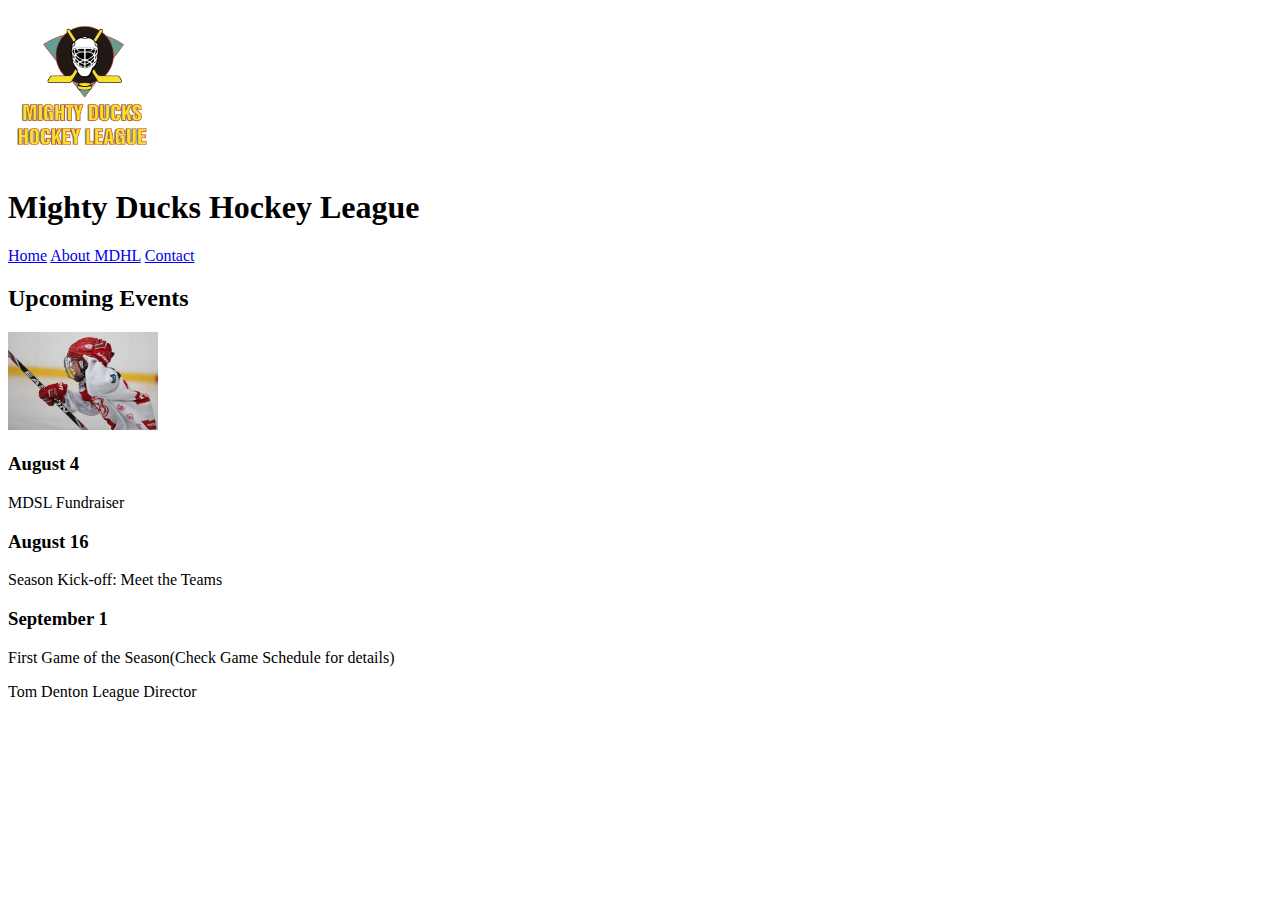
==== index.html @ e93ee552 "Web Version 0.1" ====
<!DOCTYPE html>
<html lang="en">
  <head>
    <meta charset="UTF-8" />
    <meta http-equiv="X-UA-Compatible" content="IE=edge" />
    <meta name="viewport" content="width=device-width, initial-scale=1.0" />
    <title>Mighty Ducks NHL</title>
  </head>
  <body>
    <!-- Header -->
    <header>
      <img src="./imagenes/Logo.png" width="150" alt="Logo Mighty Ducks" />
      <h1>Mighty Ducks Hockey League</h1>
    </header>

    <!-- NAVBAR -->
    <nav>
      <a href="#">Home</a>
      <a href="./about.html">About MDHL</a>
      <a href="./contact.html">Contact</a>
    </nav>

    <!-- MAIN -->
    <main>
      <!-- SECTION -->
      <section>
        <h2>Upcoming Events</h2>
        <img src="./imagenes/hockey_1.jpg" width="150" alt="" />
        <!-- Articulo 1 -->
        <article>
          <h3>August 4</h3>
          <p>MDSL Fundraiser</p>
        </article>
        <!-- Articulo 2 -->
        <article>
          <h3>August 16</h3>
          <p>Season Kick-off: Meet the Teams</p>
        </article>
        <!-- Articulo 3 -->
        <article>
          <h3>September 1</h3>
          <p>First Game of the Season(Check Game Schedule for details)</p>
        </article>
      </section>
    </main>
    <!-- Footer -->
    <footer>
      <p>Tom Denton League Director</p>
    </footer>
  </body>
</html>
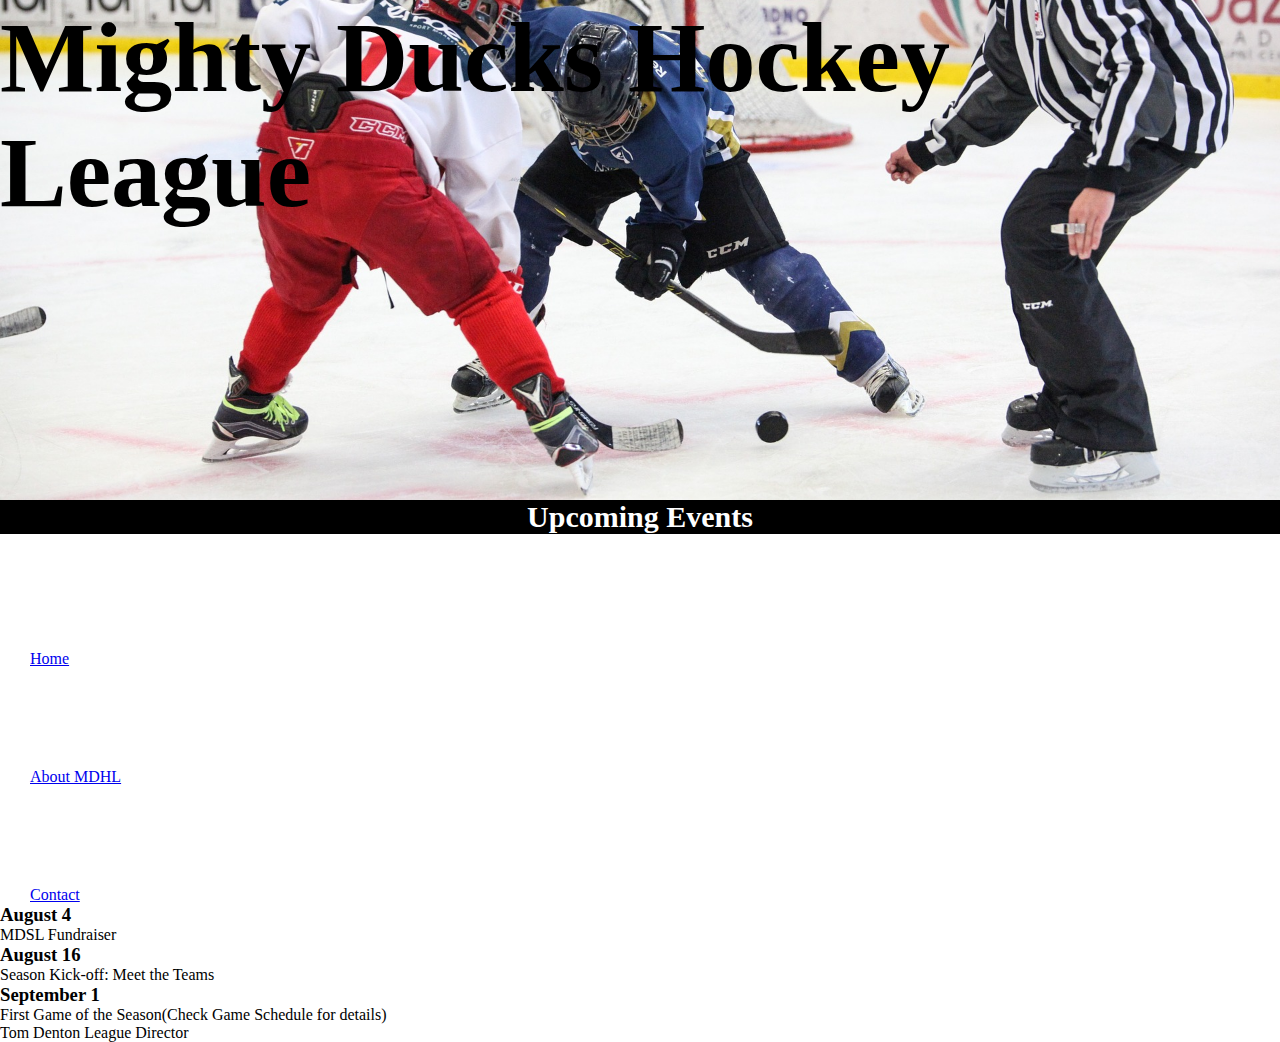
==== commit bff3b3dd: "Web Version 1.1" ====
--- a/index.html
+++ b/index.html
@@ -4,28 +4,51 @@
     <meta charset="UTF-8" />
     <meta http-equiv="X-UA-Compatible" content="IE=edge" />
     <meta name="viewport" content="width=device-width, initial-scale=1.0" />
+    <link rel="shortcut icon" href="./imagenes/Ducks1.ico" />
+    <link rel="stylesheet" href="./css/styles.css" />
     <title>Mighty Ducks NHL</title>
   </head>
   <body>
     <!-- Header -->
     <header>
-      <img src="./imagenes/Logo.png" width="150" alt="Logo Mighty Ducks" />
-      <h1>Mighty Ducks Hockey League</h1>
+      <div>
+        <h1 class="name">Mighty Ducks Hockey League</h1>
+
+        <div>
+          <img
+            class="logo"
+            src="./imagenes/Logo.png"
+            width="150"
+            alt="Logo Mighty Ducks"
+          />
+        </div>
+      </div>
     </header>
 
     <!-- NAVBAR -->
     <nav>
-      <a href="#">Home</a>
-      <a href="./about.html">About MDHL</a>
-      <a href="./contact.html">Contact</a>
+      <div class="eventsTamanio">
+        <h2 class="events">Upcoming Events</h2>
+      </div>
+      <div class="navbar">
+        <a href="#">Home</a>
+        <a href="./about.html">About MDHL</a>
+        <a href="./contact.html">Contact</a>
+      </div>
     </nav>
 
     <!-- MAIN -->
     <main>
       <!-- SECTION -->
       <section>
-        <h2>Upcoming Events</h2>
-        <img src="./imagenes/hockey_1.jpg" width="150" alt="" />
+        <!-- <div>
+          <h2 class="events">Upcoming Events</h2>
+          <img
+            class="eventImg"
+            src="./imagenes/hockey_1.jpg"
+            alt="Hockey's Players"
+          />
+        </div> -->
         <!-- Articulo 1 -->
         <article>
           <h3>August 4</h3>
--- a/css/styles.css
+++ b/css/styles.css
@@ -0,0 +1,86 @@
+*{
+    padding: 0;
+    margin: 0;
+    box-sizing: content-box;
+
+}
+
+header{
+    background-image: url(../imagenes/design1_image1.jpg);
+    background-size:cover;
+    background-repeat: no-repeat;
+    background-position: center;
+    background-position-y: -250px;
+    height: 500px;
+    
+    
+    
+}
+
+.name{
+    font-size: 100px;
+    font-family: "Comic Sans MS";
+}
+
+.logo{
+    
+    margin-left: 1500px;
+    margin-top: 330px;
+    background-color: #ffffff;
+
+}
+
+/* Barra de navegacion */
+
+.navbar{
+    width: 300px;
+    display: inline-block;
+    font-family: "Comic Sans MS";
+    
+}
+
+nav{
+    display: inline;
+}
+
+a{
+    display: block;
+    margin-left: 30px;
+    margin-top: 100px;
+}
+
+/* Cuerpo de pagina */
+
+main{
+    width: 1600px;
+    display: inline;
+    font-family: "Comic Sans MS";
+}
+
+article{
+    display: inline;
+}
+
+/* eventos */
+
+.eventsTamanio{
+    height: 50px;
+}
+
+.events{
+    text-align: center;
+    background-color: black;
+    color: #ffffff;
+    font-size: 30px;
+    font-family: "Comic Sans MS";
+    
+}
+
+/* imagen page 1 */
+.eventImg{
+    width: 200px;
+    display: none;
+    
+}
+
+
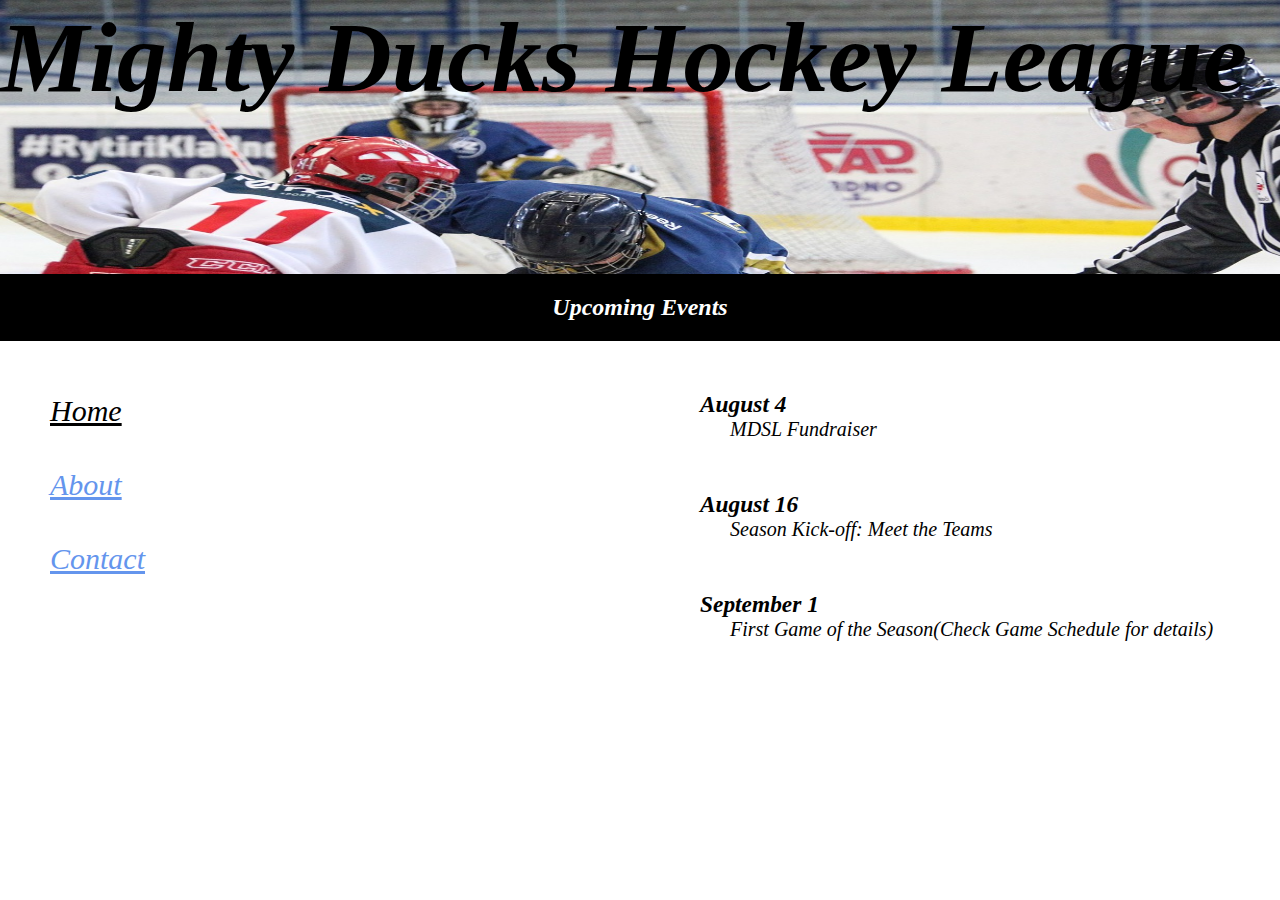
==== commit 02064615: "Web 1.1" ====
--- a/index.html
+++ b/index.html
@@ -5,20 +5,28 @@
     <meta http-equiv="X-UA-Compatible" content="IE=edge" />
     <meta name="viewport" content="width=device-width, initial-scale=1.0" />
     <link rel="shortcut icon" href="./imagenes/Ducks1.ico" />
-    <link rel="stylesheet" href="./css/styles.css" />
+     <!-- Estilo Web 1  -->
+     <link rel="stylesheet" href="./css/styles.css">
+     <!-- Estilo web 2 -->
+    <!-- <link rel="stylesheet" href="./css/style2.css"> -->
+
+    <!-- Estilo web 3 -->
+    <link rel="stylesheet" href="./css/style3.css">
     <title>Mighty Ducks NHL</title>
   </head>
   <body>
     <!-- Header -->
     <header>
-      <div>
+      <div class="cabecera">
+        <div>
         <h1 class="name">Mighty Ducks Hockey League</h1>
+      </div>
 
         <div>
           <img
             class="logo"
             src="./imagenes/Logo.png"
-            width="150"
+            
             alt="Logo Mighty Ducks"
           />
         </div>
@@ -27,12 +35,9 @@
 
     <!-- NAVBAR -->
     <nav>
-      <div class="eventsTamanio">
-        <h2 class="events">Upcoming Events</h2>
-      </div>
       <div class="navbar">
-        <a href="#">Home</a>
-        <a href="./about.html">About MDHL</a>
+        <a class="separacion" id="active" href="#">Home</a>
+        <a href="./about.html">About</a>
         <a href="./contact.html">Contact</a>
       </div>
     </nav>
@@ -41,6 +46,10 @@
     <main>
       <!-- SECTION -->
       <section>
+
+        <div class="eventsTamanio">
+          <h2 class="events">Upcoming Events</h2>
+        </div>
         <!-- <div>
           <h2 class="events">Upcoming Events</h2>
           <img
--- a/css/styles.css
+++ b/css/styles.css
@@ -1,86 +1,121 @@
-*{
-    padding: 0;
-    margin: 0;
-    box-sizing: content-box;
-
+* {
+  padding: 0;
+  margin: 0;
+  box-sizing: content-box;
+  font-family: "Comic Sans MS";
+  font-style: italic;
+  position: relative;
 }
 
-header{
-    background-image: url(../imagenes/design1_image1.jpg);
-    background-size:cover;
-    background-repeat: no-repeat;
-    background-position: center;
-    background-position-y: -250px;
-    height: 500px;
-    
-    
-    
+/* Cabecera */
+
+.cabecera {
+  background-image: url(../imagenes/design1_image1.jpg);
+  display: block;
+  background-repeat: no-repeat;
+  background-position: center;
+  background-position-y: 00px;
+  background-size: 2000px 600px;
+  max-height: 400px;
+  max-width: 2000px;
 }
 
-.name{
-    font-size: 100px;
-    font-family: "Comic Sans MS";
+/* Titulo */
+.name {
+  font-size: 100px;
 }
 
-.logo{
-    
-    margin-left: 1500px;
-    margin-top: 330px;
-    background-color: #ffffff;
-
+/* Logo */
+.logo {
+  width: 150px;
+  top: 130px;
+  left: 1500px;
+  z-index: 1;
 }
 
-/* Barra de navegacion */
+/* Seccion/Evento Activo */
 
-.navbar{
-    width: 300px;
-    display: inline-block;
-    font-family: "Comic Sans MS";
-    
+.events {
+  display: i;
+  background-color: #000000;
+  padding: 20px;
+  color: #ffffff;
+  text-align: center;
 }
 
-nav{
-    display: inline;
+/* navbar */
+
+.navbar {
+  position: absolute;
+  display: block;
+  width: 300px;
+  margin-top: 50px;
+  left: 30px;
+  top: 50px;
+  font-size: 20px;
 }
 
-a{
-    display: block;
-    margin-left: 30px;
-    margin-top: 100px;
+nav > div > a {
+  font-size: 30px;
+  display: block;
+  padding: 20px;
+  z-index: 1;
+  color: cornflowerblue;
 }
 
-/* Cuerpo de pagina */
-
-main{
-    width: 1600px;
-    display: inline;
-    font-family: "Comic Sans MS";
+#active {
+  color: #000000;
 }
 
-article{
-    display: inline;
+/* Main */
+
+main > section > article {
+  left: 700px;
+  margin-top: 50px;
+  font-size: 20px;
 }
 
-/* eventos */
-
-.eventsTamanio{
-    height: 50px;
+main > section > article > p {
+  text-indent: 30px;
 }
 
-.events{
-    text-align: center;
-    background-color: black;
-    color: #ffffff;
-    font-size: 30px;
-    font-family: "Comic Sans MS";
-    
+main {
+  display: inline;
+  width: 700px;
 }
 
-/* imagen page 1 */
-.eventImg{
-    width: 200px;
-    display: none;
-    
+/* Main Page 2 */
+.about{
+    width: 1500px;
+  left: 300px;
+  margin-top: 50px;
+  font-size: 20px;
+}
+
+.sangria{
+    text-indent: 30px;
 }
 
 
+/* Main Page 3 */
+
+.datos{
+    width: 1500px;
+    left: 300px;
+    margin-top: 50px;
+    font-size: 20px;
+}
+
+#email{
+    text-decoration: none;
+    color: cornflowerblue;
+}
+
+
+
+/* footer */
+footer {
+  display: inline-block;
+  top: 50px;
+  left: 1600px;
+}
--- a/css/style2.css
+++ b/css/style2.css
@@ -0,0 +1,111 @@
+* {
+  padding: 0;
+  margin: 0;
+  box-sizing: content-box;
+  font-family: "Comic Sans MS";
+  font-style: italic;
+  position: relative;
+}
+
+.name {
+  font-size: 100px;
+}
+
+nav {
+  display: block;
+  background-image: url(../imagenes/design2_image1.jpg);
+  background-size: cover;
+  background-repeat: no-repeat;
+  background-position: center;
+  background-position-y: -150px;
+  height: 400px;
+}
+
+.logo {
+  width: 150px;
+  position: absolute;
+  top: 500px;
+  left: 50px;
+}
+
+.navbar {
+  display: inline-block;
+  position: absolute;
+  left: 1500px;
+  top: -10px;
+  font-size: 20px;
+}
+
+a {
+  background-color: #4472c4;
+  color: #ffffff;
+  text-decoration: none;
+  margin-left: 2px;
+
+  padding: 5px 20px;
+  border-style: solid;
+  border-color: #000000;
+  border-width: 3px;
+  box-shadow: 3px 5px 0px 1px rgba(0, 0, 0, 0.4);
+}
+
+.separacion {
+  margin-right: 7px;
+}
+
+#active {
+  background-color: #70ad47;
+}
+
+.events {
+  display: block;
+  background-color: #000000;
+  padding: 20px;
+  color: #ffffff;
+  text-align: center;
+}
+
+/* texto */
+
+article {
+  width: 1500px;
+  font-size: 30px;
+  top: 40px;
+  left: 300px;
+}
+
+article > p {
+  text-indent: 50px;
+  text-align: left;
+  font-size: 20px;
+  white-space: normal;
+}
+
+main > div > p {
+  width: 1500px;
+  font-size: 30px;
+  top: 40px;
+  left: 300px;
+  text-align: left;
+  font-size: 20px;
+  padding-bottom: 20px;
+}
+
+/* email */
+#email{
+    color: #0004ff;
+    background-color:rgba(0, 0, 0, 0);
+    border-color: #ffffff;
+    box-shadow: none;
+    padding: 0;
+
+
+}
+
+/* pie de pagina */
+
+footer {
+  display: inline-block;
+  top: 50px;
+  left: 1600px;
+}
--- a/css/style3.css
+++ b/css/style3.css
@@ -0,0 +1,9 @@
+*{
+    padding: 0;
+    margin: 0;
+    box-sizing: content-box;
+    font-family: "Comic Sans MS";
+    font-style: italic;
+
+
+}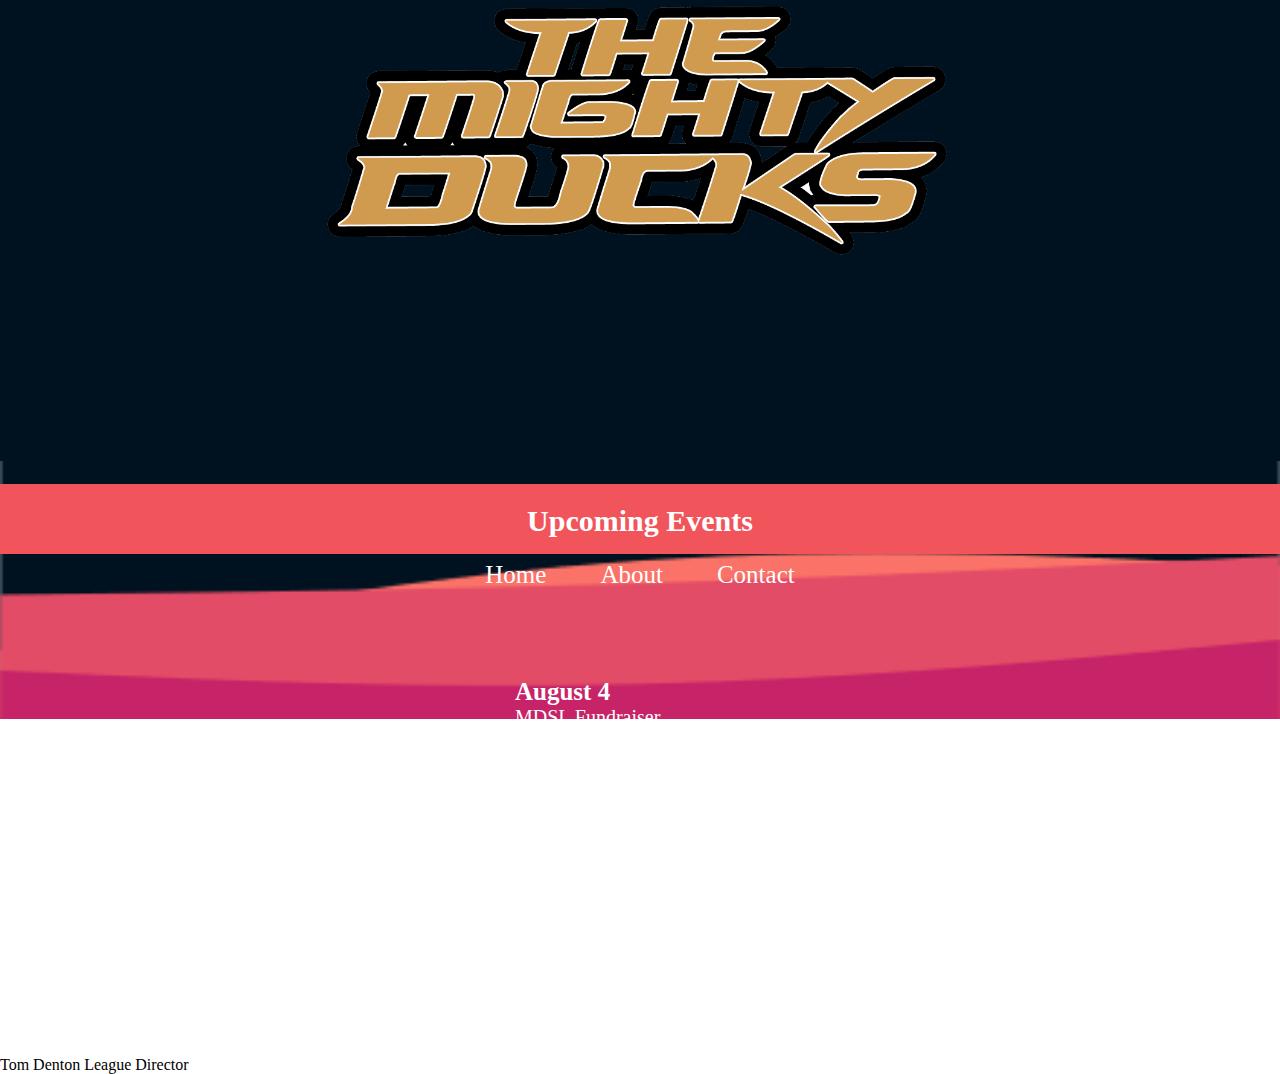
==== commit 3f1cf65d: "version 1.2" ====
--- a/index.html
+++ b/index.html
@@ -4,31 +4,33 @@
     <meta charset="UTF-8" />
     <meta http-equiv="X-UA-Compatible" content="IE=edge" />
     <meta name="viewport" content="width=device-width, initial-scale=1.0" />
+    <link rel="preconnect" href="https://fonts.googleapis.com" />
+    <link rel="preconnect" href="https://fonts.gstatic.com" crossorigin />
+    <link
+      href="https://fonts.googleapis.com/css2?family=Indie+Flower&family=Righteous&display=swap"
+      rel="stylesheet"
+    />
+    
     <link rel="shortcut icon" href="./imagenes/Ducks1.ico" />
-     <!-- Estilo Web 1  -->
-     <link rel="stylesheet" href="./css/styles.css">
-     <!-- Estilo web 2 -->
+    <!-- Estilo Web 1  -->
+    <!-- <link rel="stylesheet" href="./css/styles.css"> -->
+    <!-- Estilo web 2 -->
     <!-- <link rel="stylesheet" href="./css/style2.css"> -->
 
     <!-- Estilo web 3 -->
-    <link rel="stylesheet" href="./css/style3.css">
+    <link rel="stylesheet" href="./css/style3.css" />
     <title>Mighty Ducks NHL</title>
   </head>
   <body>
     <!-- Header -->
-    <header>
+    <header id="color">
       <div class="cabecera">
         <div>
-        <h1 class="name">Mighty Ducks Hockey League</h1>
-      </div>
+          <h1 class="name">Mighty Ducks Hockey League</h1>
+        </div>
 
         <div>
-          <img
-            class="logo"
-            src="./imagenes/Logo.png"
-            
-            alt="Logo Mighty Ducks"
-          />
+          <img class="logo" src="./imagenes/Logo.png" alt="Logo Mighty Ducks" />
         </div>
       </div>
     </header>
@@ -46,18 +48,17 @@
     <main>
       <!-- SECTION -->
       <section>
-
         <div class="eventsTamanio">
           <h2 class="events">Upcoming Events</h2>
         </div>
-        <!-- <div>
-          <h2 class="events">Upcoming Events</h2>
+        <div>
+          
           <img
             class="eventImg"
             src="./imagenes/hockey_1.jpg"
             alt="Hockey's Players"
           />
-        </div> -->
+        </div>
         <!-- Articulo 1 -->
         <article>
           <h3>August 4</h3>
--- a/css/styles.css
+++ b/css/styles.css
@@ -14,10 +14,10 @@
   display: block;
   background-repeat: no-repeat;
   background-position: center;
-  background-position-y: 00px;
-  background-size: 2000px 600px;
-  max-height: 400px;
-  max-width: 2000px;
+  background-size: 2000px  700px;
+  max-height: 100%;
+  max-width: 100%;
+  
 }
 
 /* Titulo */
@@ -119,3 +119,7 @@
   top: 50px;
   left: 1600px;
 }
+
+.eventImg{
+  display: none;
+}--- a/css/style2.css
+++ b/css/style2.css
@@ -65,6 +65,10 @@
   text-align: center;
 }
 
+.eventImg{
+  display: none;
+}
+
 /* texto */
 
 article {
--- a/css/style3.css
+++ b/css/style3.css
@@ -1,9 +1,120 @@
-*{
-    padding: 0;
-    margin: 0;
-    box-sizing: content-box;
-    font-family: "Comic Sans MS";
-    font-style: italic;
+* {
+  padding: 0;
+  margin: 0;
+  box-sizing: content-box;
+  position: relative;
+}
+
+body {
+  background-image: url(../imagenes/bg.png);
+  background-repeat: no-repeat;
+  width: 100%;
+  background-size: 100%;
+}
+
+.name {
+  font-size: 100px;
+  padding-top: 20px;
+  z-index: -1;
+  top: 50px;
+}
+
+#color {
+  background-color: #001220;
+  width: 100%;
+}
+
+header {
+  background-image: url(../imagenes/ducksbanner.png);
+  background-repeat: no-repeat;
+  background-position-x: center;
+  background-size: 50%;
+  width: 100%;
+}
+
+.logo {
+  width: 200px;
+  left: 1400px;
+  top: 75px;
+  transform: scale(0.8);
+  z-index: 1;
+}
+
+/* navvvvvvvv */
+
+.navbar {
+  top: 100px;
+  text-align: center;
+}
+
+.navbar > a {
+  color: #ffffff;
+  font-size: 25px;
+  align-items: center;
+  padding-left: 50px;
+  right: 25px;
+  text-decoration: none;
+  z-index: 1;
+}
+
+/* event*/
+
+.events {
+  color: #ffffff;
+  font-size: 30px;
+  text-align: center;
+  top: 20px;
+  border-bottom-left-radius: 5%;
+  border-bottom-right-radius: 5%;
+  align-content: center;
+}
+
+.eventImg {
+  width: 200px;
+  height: 250px;
+  top: 50px;
+  left: 1600px;
+  border-radius: 50%;
+}
+
+.eventsTamanio {
+  background-color: #f2545b;
+  width: 100%;
+
+  height: 70px;
+  bottom: 5px;
+}
+
+article {
+  color: #ffffff;
+  left: 500px;
+  z-index: 1;
+  bottom: 150px;
+  font-size: 20px;
+  padding: 15px;
+}
+
+article > h3 {
+  font-size: 25px;
+}
 
 
+/* about */
+
+main > div {
+    width: 100%;
+    text-align: left;
+}
+
+.about{
+    width: 700px;
+    text-align: left;
+    right: 500px
+}
+
+.datos{
+    font-size: 25px;
+    color: #ffffff;
+    left: 600px;
+    bottom: 100px;
 }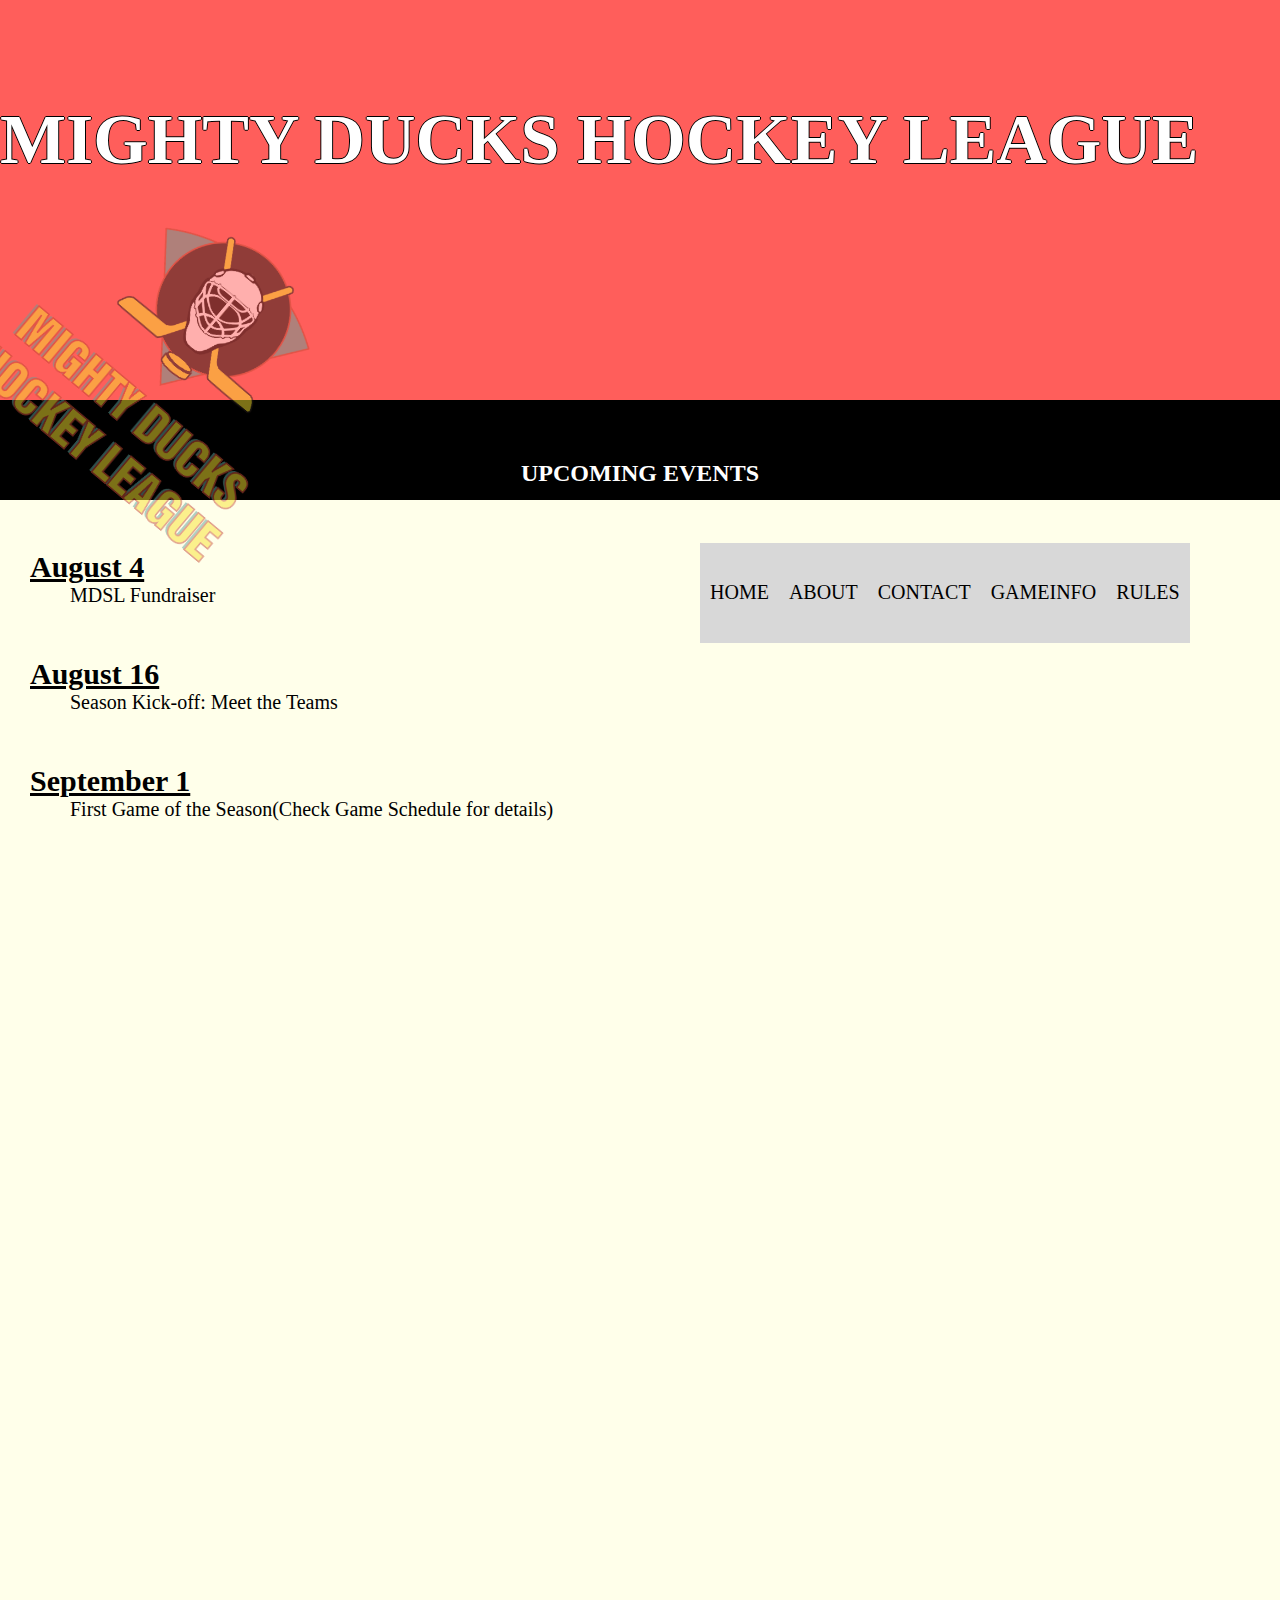
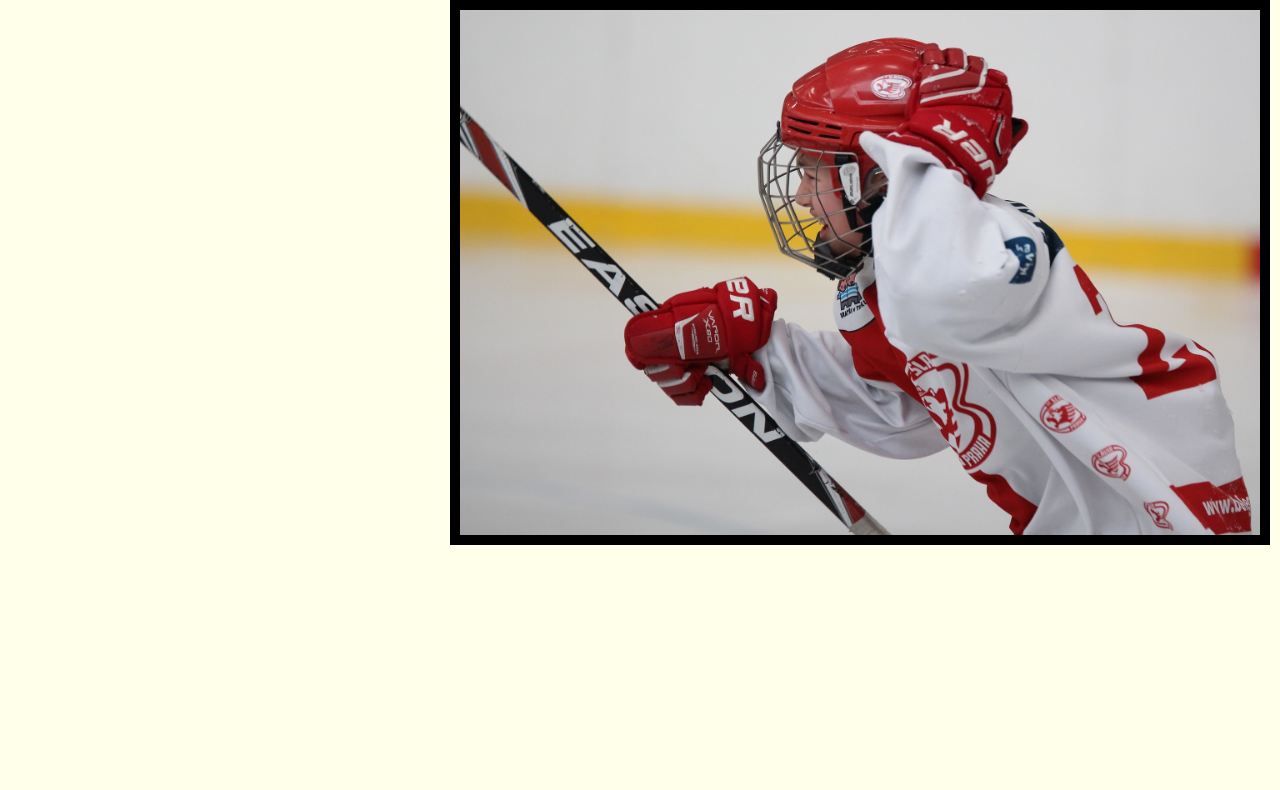
==== commit 9490f802: "tablas y reglas" ====
--- a/index.html
+++ b/index.html
@@ -4,81 +4,79 @@
     <meta charset="UTF-8" />
     <meta http-equiv="X-UA-Compatible" content="IE=edge" />
     <meta name="viewport" content="width=device-width, initial-scale=1.0" />
-    <link rel="preconnect" href="https://fonts.googleapis.com" />
-    <link rel="preconnect" href="https://fonts.gstatic.com" crossorigin />
-    <link
-      href="https://fonts.googleapis.com/css2?family=Indie+Flower&family=Righteous&display=swap"
-      rel="stylesheet"
-    />
-    
-    <link rel="shortcut icon" href="./imagenes/Ducks1.ico" />
-    <!-- Estilo Web 1  -->
-    <!-- <link rel="stylesheet" href="./css/styles.css"> -->
-    <!-- Estilo web 2 -->
-    <!-- <link rel="stylesheet" href="./css/style2.css"> -->
-
-    <!-- Estilo web 3 -->
-    <link rel="stylesheet" href="./css/style3.css" />
-    <title>Mighty Ducks NHL</title>
+    <title>Document</title>
+    <link rel="stylesheet" href="./css/style.css">
   </head>
   <body>
-    <!-- Header -->
-    <header id="color">
-      <div class="cabecera">
-        <div>
-          <h1 class="name">Mighty Ducks Hockey League</h1>
+    <!-- DIV FULL -->
+    <div class="container">
+      <!-- HEADER -->
+
+      <header>
+        <!-- Nombre -->
+           <div class="nombre">
+        
+            <h1 class="nombre">Mighty Ducks Hockey League</h1>
+          </div>
+        <!-- Logo -->
+            <div>
+            <img  class="logo" src="./imagenes/Logo.png" alt="Logo del club">
+          </div>
+      
+      <!-- NAVBAR -->
+      <nav class="navbar">
+        
+          <a class="paginas" href="#">Home</a>
+        
+        
+            <a class="paginas" href="./about.html">About</a>
+        
+        
+            <a class="paginas" href="./contact.html">Contact</a>
+        
+        
+            <a class="paginas" href="./game_info.html">GameInfo</a>
+        
+        
+            <a class="paginas" href="./rules.html">Rules</a>
+        
+      </nav>
+    </header>
+      <!-- MAIN -->
+      <div class="main">
+        <!-- EVENTO PROXIMO -->
+        
+            <!-- Nombre evento -->
+        <div class="evento">
+            <h2>Upcoming Events</h2>
+          </div>
+        <!-- IMAGEN WEB 1 -->
+        <div class="container_imagen">
+            <img class="imagen" src="./imagenes/hockey_1.jpg" alt="Hockey Player">
         </div>
-
-        <div>
-          <img class="logo" src="./imagenes/Logo.png" alt="Logo Mighty Ducks" />
-        </div>
-      </div>
-    </header>
-
-    <!-- NAVBAR -->
-    <nav>
-      <div class="navbar">
-        <a class="separacion" id="active" href="#">Home</a>
-        <a href="./about.html">About</a>
-        <a href="./contact.html">Contact</a>
-      </div>
-    </nav>
-
-    <!-- MAIN -->
-    <main>
-      <!-- SECTION -->
-      <section>
-        <div class="eventsTamanio">
-          <h2 class="events">Upcoming Events</h2>
-        </div>
-        <div>
-          
-          <img
-            class="eventImg"
-            src="./imagenes/hockey_1.jpg"
-            alt="Hockey's Players"
-          />
-        </div>
-        <!-- Articulo 1 -->
-        <article>
-          <h3>August 4</h3>
-          <p>MDSL Fundraiser</p>
+        
+        <!-- Articulos -->
+        <div class="cuerpo">
+            <!-- Articulo 1 -->
+        <article class="texto">
+            <h3 class="fecha">August 4</h3>
+            <p class="parrafo">MDSL Fundraiser</p>
         </article>
         <!-- Articulo 2 -->
-        <article>
-          <h3>August 16</h3>
-          <p>Season Kick-off: Meet the Teams</p>
+        <article class="texto">
+            <h3 class="fecha">August 16</h3>
+            <p class="parrafo">Season Kick-off: Meet the Teams</p>
         </article>
-        <!-- Articulo 3 -->
-        <article>
-          <h3>September 1</h3>
-          <p>First Game of the Season(Check Game Schedule for details)</p>
+        <!-- Article 3 -->
+        <article class="texto">
+            <h3 class="fecha">September 1</h3>
+            <p class="parrafo">First Game of the Season(Check Game Schedule for details)</p>
         </article>
-      </section>
-    </main>
-    <!-- Footer -->
-    <footer>
-      <p>Tom Denton League Director</p>
-    </footer>
+    </div>
+
+
+
+     </div>
+    </div>
   </body>
 </html>
--- a/css/style.css
+++ b/css/style.css
@@ -0,0 +1,278 @@
+*{
+    padding: 0;
+    margin: 0;
+    box-sizing: content-box;
+    
+
+}
+
+
+
+
+header{
+    background-color: #FF5E5B;
+    height: 400px;
+    max-width: 100%;
+    display: flex;
+    
+    flex-direction: row;
+    flex-wrap: wrap;
+    
+    
+}
+
+header .nombre{
+    font-size: 70px;
+    font-family: Arial Black;
+    font-weight: bold; 
+    text-shadow: -1px 0 #000, 0 1px #000, 1px 0 #000, 0 -1px #000;
+    margin-top: 50px;
+    text-transform: uppercase;
+    color: #fff;
+    
+    
+}
+
+/* NAVBAR */
+
+.navbar{
+    background-color: #D8D8D8;
+    display: flex;
+    flex-direction: row;
+    flex-wrap: wrap;
+    height: 100px;
+    margin-left: 700px;
+    align-content: center;
+    
+    
+    max-width: 500px;
+    z-index: 1;
+    
+}
+
+nav .paginas{
+    font-size: 20px;
+    
+    
+    
+}
+
+nav > a{
+    margin: 0px 10px;
+    
+    text-decoration: none;
+    color: #000;
+    text-transform: uppercase;
+    
+    
+}
+
+ nav > a:hover{
+    color: #fff;
+ }
+
+/* LOGO */
+header .logo{
+    display: flex;
+    flex-direction: row;
+    flex-wrap: wrap;
+    width: 350px;
+    opacity: 0.5;
+    transform: rotate(40deg);
+
+    
+    
+}
+
+
+
+/* MAIN */
+
+.main{
+    display: flex;
+    flex-direction: row;
+    flex-wrap: wrap;
+    max-width: 100%;
+    height: 100%;
+    background-color: #FFFFEA;
+}
+
+.evento{
+    background-color: black;
+    
+    width: 100%;
+    height: 100px;
+}
+
+.evento> h2{
+    color: #fff;
+    text-transform: uppercase;
+    margin-top: 60px;
+    text-align: center;
+}
+
+/* Imagen */
+
+.container_imagen{
+    height: 90vh;
+    width: 800px;
+    display: flex;
+    flex-direction: column;
+    background-color: #FFFFEA;
+    
+    order: 2;
+    
+    
+    
+}
+
+.imagen{
+    width: 800px;
+    margin-top: 20px;
+    background-color: #FFFFEA;
+    margin-left: 450px;
+    border-style: solid;
+    border-width: 10px;
+
+    
+}
+
+/* Texto */
+.texto{
+    order: 1;
+    width: 600px;
+    margin-top: 50px;
+    margin-left: 30px;
+    
+}
+
+.cuerpo{
+    display: flex;
+    flex-direction: column;
+    width: 600px;
+    height: 1080px;
+    background-color: #FFFFEA;
+    
+}
+
+.fecha{
+    font-size: 30px;
+    text-decoration: underline;
+}
+
+.parrafo{
+    font-size: 20px;
+    text-indent: 40px;
+}
+
+/* email  */
+
+.email{
+    text-decoration: none;
+    font-size: 25px;
+}
+
+/* Rules  */
+
+#centro{
+    width: 100%;
+    display: flex;
+    flex-direction: column;
+    align-items: center;
+    background-color:#FFFFEA ;
+}
+
+.reglas{
+    display: flex;
+    flex-direction: column;
+    flex-wrap: nowrap;
+    align-content: center;
+    text-align: justify;
+    width: 700px;
+    background-color:#FFFFEA ;
+    
+}
+
+#centrar{
+    display: flex;
+    justify-content: center;
+    text-decoration: none;
+    
+}
+
+#separacion{
+    display: flex;
+    align-items: flex-end;
+    text-decoration: none;
+    margin-top: 50px;
+}
+
+#separacion2{
+    margin-top: 20px;
+    text-decoration: none;
+    display: flex;
+    flex-wrap: wrap;
+
+}
+
+/* listas */
+li{
+    margin-top: 20px;
+    font-size: 20px;
+}
+
+strong{
+    font-size: 20px;
+}
+
+.letras{
+    list-style:lower-alpha;
+     margin-top: 0px;
+}
+
+.discoblanco{
+   
+    margin-left: 60px;
+    list-style:circle;
+    
+}
+
+.sinestilo{
+    list-style: none;
+}
+
+/* Tabla */
+
+table{
+    border-style: solid;
+    border-width: 10px;
+    
+}
+
+td{
+    border-style: solid;
+}
+
+.tablainfo{
+    width: 100%;
+}
+
+
+.gameinfo{
+    display: flex;
+    flex-direction: column;
+    justify-content: center;
+    
+    font-size: 30px;
+    width:100%;
+    text-align: center;
+}
+
+.descripcion{
+    
+    width: 100%;
+    font-size: 25px;
+    margin-top: 10px;
+    justify-content: flex-start;
+}
+
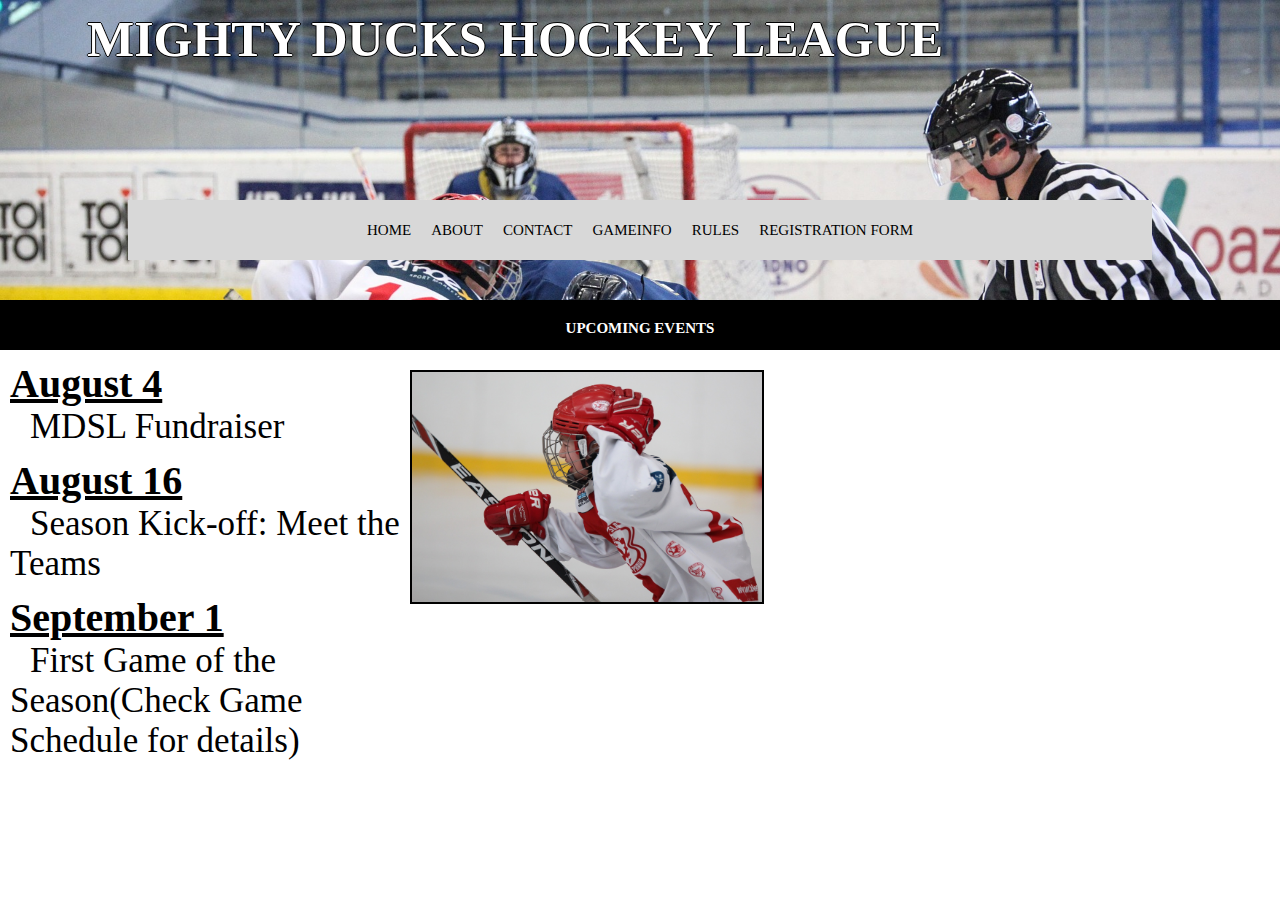
==== commit 21e6a9c4: "Web Media Query" ====
--- a/index.html
+++ b/index.html
@@ -4,12 +4,12 @@
     <meta charset="UTF-8" />
     <meta http-equiv="X-UA-Compatible" content="IE=edge" />
     <meta name="viewport" content="width=device-width, initial-scale=1.0" />
-    <title>Document</title>
+    <title>Mighty Ducks</title>
     <link rel="stylesheet" href="./css/style.css">
+    <link rel="shortcut icon" href="./imagenes/Ducks1.ico" type="image/x-icon">
   </head>
   <body>
-    <!-- DIV FULL -->
-    <div class="container">
+    
       <!-- HEADER -->
 
       <header>
@@ -39,6 +39,8 @@
         
         
             <a class="paginas" href="./rules.html">Rules</a>
+
+            <a href="./form.html" class="paginas">Registration Form</a>
         
       </nav>
     </header>
@@ -77,6 +79,6 @@
 
 
      </div>
-    </div>
+    
   </body>
 </html>
--- a/css/style.css
+++ b/css/style.css
@@ -10,11 +10,13 @@
 
 
 header{
-    background-color: #FF5E5B;
+    background-image: url(../imagenes/design1_image1.jpg);
+    background-size: 100%;
+    background-position-y:-200px ;
     height: 400px;
     max-width: 100%;
     display: flex;
-    
+    background-size: cover;
     flex-direction: row;
     flex-wrap: wrap;
     
@@ -40,12 +42,14 @@
     display: flex;
     flex-direction: row;
     flex-wrap: wrap;
-    height: 100px;
-    margin-left: 700px;
+    height: 50px;
+    width: 100%;
+    margin-top: 10px;
+    
     align-content: center;
-    
-    
-    max-width: 500px;
+    justify-content: space-around;
+    
+    
     z-index: 1;
     
 }
@@ -76,8 +80,9 @@
     display: flex;
     flex-direction: row;
     flex-wrap: wrap;
+    margin-left: 100px;
     width: 350px;
-    opacity: 0.5;
+    opacity: 1;
     transform: rotate(40deg);
 
     
@@ -93,8 +98,8 @@
     flex-direction: row;
     flex-wrap: wrap;
     max-width: 100%;
-    height: 100%;
-    background-color: #FFFFEA;
+    
+    
 }
 
 .evento{
@@ -107,18 +112,18 @@
 .evento> h2{
     color: #fff;
     text-transform: uppercase;
-    margin-top: 60px;
+    margin-top: 40px;
     text-align: center;
 }
 
 /* Imagen */
 
 .container_imagen{
-    height: 90vh;
+    
     width: 800px;
     display: flex;
     flex-direction: column;
-    background-color: #FFFFEA;
+    
     
     order: 2;
     
@@ -127,9 +132,9 @@
 }
 
 .imagen{
-    width: 800px;
+    width: 4    00px;
     margin-top: 20px;
-    background-color: #FFFFEA;
+    
     margin-left: 450px;
     border-style: solid;
     border-width: 10px;
@@ -150,8 +155,8 @@
     display: flex;
     flex-direction: column;
     width: 600px;
-    height: 1080px;
-    background-color: #FFFFEA;
+    
+    
     
 }
 
@@ -179,7 +184,7 @@
     display: flex;
     flex-direction: column;
     align-items: center;
-    background-color:#FFFFEA ;
+    
 }
 
 .reglas{
@@ -189,8 +194,18 @@
     align-content: center;
     text-align: justify;
     width: 700px;
-    background-color:#FFFFEA ;
-    
+   
+    
+}
+
+.parrafo2{
+    font-size: 20px;
+    text-indent: 40px;
+}
+
+.fecha2{
+    font-size: 30px;
+    text-decoration: underline;
 }
 
 #centrar{
@@ -245,7 +260,13 @@
 
 table{
     border-style: solid;
-    border-width: 10px;
+    border-width: 5px;
+    
+}
+
+#tablawidth{
+    
+    width: 800px;
     
 }
 
@@ -254,18 +275,57 @@
 }
 
 .tablainfo{
-    width: 100%;
-}
-
+    display: flex;
+    flex-wrap: wrap;
+    flex-direction: column;
+    justify-content: space-around;
+    padding-top: 20px;
+    margin-top: 20px;
+    
+}
+.info{
+    display: relative;
+    text-align: center;
+    font-size: 30px;
+    left: 400px;
+}
+
+.subinfo{
+    font-size: 20px;
+    text-align: center;
+}
+.tablainfo{
+    display: flex;
+    justify-content: center;
+}
+
+.gamesubtitle{
+    font-size: 25px;
+    justify-content: left;
+    align-items: left;
+    justify-self: left;
+    justify-self: start;
+    justify-items: left;
+    justify-items: start;
+}
+
+.gametitle{
+    font-size: 30px;
+    text-align: center;
+}
 
 .gameinfo{
     display: flex;
-    flex-direction: column;
+    
+    
     justify-content: center;
-    
     font-size: 30px;
-    width:100%;
+    
     text-align: center;
+}
+
+.interlineado{
+    margin-top: 20px;
 }
 
 .descripcion{
@@ -273,6 +333,1249 @@
     width: 100%;
     font-size: 25px;
     margin-top: 10px;
+    
     justify-content: flex-start;
 }
 
+.descripcion2{
+    display: flex;
+    justify-content: space-between;
+    margin-top: 20px;
+}
+
+/* Mapas */
+
+.mapas{
+    display: flex;
+    flex-wrap: wrap;
+    padding: 20px;
+    
+}
+
+iframe{
+    margin: 5px;
+    }
+
+
+/*Reglamento */
+
+.formulario{
+    display: flex;
+    flex-wrap: wrap;
+    flex-direction: column;
+    padding: 20px;
+    justify-content: space-around;
+    
+    padding-top: 20px;
+    margin-top: 20px;
+
+}
+
+
+
+
+
+.espacio{
+    margin-top: 20px;
+    
+}
+
+
+.registracion{
+   text-align: center;
+   font-size: 50px;
+
+}
+
+
+
+
+
+.rules{
+
+    font-size: 20px;
+    text-align: justify;
+}
+/* formulario */
+
+form{
+    
+    font-size: 20px;
+
+}
+
+legend{
+    margin: 20px;
+}
+
+.post{
+    margin: 10px;
+    
+
+    
+}
+
+
+
+/* Media Queries */
+
+@media only screen and (min-width: 320px) and (max-width: 767px){
+
+    .navbar{
+        background-color: #D8D8D8;
+        display: flex;
+        flex-direction: row;
+        flex-wrap: wrap;
+        height: 55px;
+        margin-top: 45px;
+        justify-content: start;
+        padding: 0px;
+        border-radius: 0px;
+        margin-left: 0;
+        align-content: center;
+        justify-content: center;
+        width: 100%;
+        
+        
+        z-index: 1;
+        
+    }
+
+
+
+    header{
+    display: flex;
+    justify-content: center;
+    
+    background-repeat: no-repeat;
+    background-position: top;
+    height: 200px;
+    width: 100%;
+    
+    
+    
+    }
+
+    header .nombre{
+    font-size: 20px;
+    font-family: Arial Black;
+    font-weight: bold; 
+    text-shadow: -1px 0 #000, 0 1px #000, 1px 0 #000, 0 -1px #000;
+    margin-top: 5px;
+    text-transform: uppercase;
+    color: #fff;
+    
+    }
+
+    header .logo{
+    position: relative;
+    top: 120px;
+    margin-left: 250px;
+    width: 50px;
+    opacity: 1;
+    transform: rotate(0deg);
+    z-index: 2;
+    }
+
+   
+    
+    nav .paginas{
+        font-size: 10px;
+        
+        
+        
+    }
+    
+    nav > a{
+        margin: 5px 10px;
+        
+        text-decoration: none;
+        color: #000;
+        text-transform: uppercase;
+        
+        
+    }
+
+    .main{
+        display: flex;
+        flex-direction: row;
+        flex-wrap: wrap;
+        
+        
+        
+    }
+    
+    .evento{
+        background-color: black;
+        
+        width: 100%;
+        height: 50px;
+    }
+    
+    .evento> h2{
+        color: #fff;
+        text-transform: uppercase;
+        margin-top: 20px;
+        text-align: center;
+        font-size: 15px;
+    }
+    
+    /* Imagen */
+    
+    .container_imagen{
+        
+        width: 100px;
+        display: flex;
+        flex-direction: column;
+        
+        
+        order: 2;
+        
+        
+        
+    }
+    
+    .imagen{
+        width: 130px;
+        margin-top: 20px;
+        
+        margin-left: 30px;
+        border-style: solid;
+        border-width: 2px;
+    
+        
+    }
+    
+    /* Texto */
+    .texto{
+        order: 1;
+        width: 130px;
+        margin-top: 10px;
+        margin-left: 10px;
+        
+    }
+    
+    .cuerpo{
+        display: flex;
+        flex-direction: column;
+        width: 150px;
+        
+        
+        
+    }
+
+    .fecha{
+        font-size: 16px;
+        text-decoration: underline;
+    }
+    
+    .parrafo2{
+        font-size: 15px;
+        text-indent: 1px;
+    }
+
+    .parrafo{
+        font-size: 15px;
+        text-indent: 1px;
+
+    }
+
+
+
+    /* Tabla */
+
+table{
+    border-style: solid;
+    border-width: 1px;
+    
+}
+
+  #tablawidth{
+    
+    width: 310px;
+    
+ }
+
+ td{
+    border-style: solid;
+} 
+
+ .tablainfo{
+    width: 310px;
+    display: flex;
+    flex-wrap: wrap;
+    
+ }
+.info{
+    
+    text-align: center;
+    font-size: 1px;
+    left: 0px;
+}
+
+.subinfo{
+    font-size: 1px;
+    text-align: center;
+}
+.tablainfo{
+    display: flex;
+    flex-wrap: wrap;
+    justify-content: center;
+}
+
+.gamesubtitle{
+    font-size: 15px;
+    
+}
+
+.gametitle{
+    font-size: 15px;
+}
+
+.gameinfo{
+    display: flex;
+    
+    justify-content: center;
+    justify-content: center;
+    font-size: 15px;
+    width:310px;
+    text-align: center;
+}
+
+.interlineado{
+    margin-top: 0px;
+}
+
+.descripcion{
+    
+    width: 310px;
+    font-size: 12px;
+    margin-top: 10px;
+    
+    justify-content: flex-start;
+}
+
+.descripcion2{
+    display: flex;
+    justify-content: space-around;
+    margin-top: 10px;
+}
+
+/* Mapas */
+
+.mapas{
+    display: flex;
+    flex-wrap: wrap;
+    padding: 10px;
+    
+}
+
+iframe{
+    margin: 2px;
+    width: 135px;
+    }
+
+/* Rules  */
+
+#centro{
+    width: 320px;
+    display: flex;
+    flex-direction: column;
+    flex-wrap: wrap;
+    
+    
+}
+
+.reglas{
+    display: flex;
+    flex-direction: column;
+    flex-wrap: nowrap;
+    align-content: space-around;
+    
+    width: 320px;
+   
+    
+}
+
+#centrar{
+    display: flex;
+    justify-content: center;
+    text-decoration: none;
+    
+}
+
+#separacion{
+    
+    
+    text-decoration: none;
+    margin-top: 10px;
+}
+
+#separacion2{
+    margin-top: 10px;
+    text-decoration: none;
+    
+
+}
+
+.fecha2{
+    font-size: 12px;
+    
+}
+
+/* listas */
+li{
+    margin-top: 2px;
+    font-size: 12px;
+    margin-left: 10px;
+}
+
+
+
+.letras{
+    list-style:lower-alpha;
+     margin-top: 5px;
+}
+
+.discoblanco{
+   
+    margin-left: 6px;
+    list-style:circle;
+    
+}
+
+.sinestilo{
+    list-style: none;
+}    
+
+
+
+    
+}
+
+
+
+
+
+
+
+/* Media Query 768-1024 */
+
+@media only screen and (min-width: 768px) and (max-width: 1023px){
+
+    .navbar{
+        background-color: #D8D8D8;
+        display: flex;
+        flex-direction: row;
+        
+        height: 60px;
+        margin-top: -60px;
+        justify-content: start;
+        padding: 0px;
+        border-radius: 0px;
+        margin-left: 0;
+        align-content: center;
+        
+        width: 1023px;
+        
+        
+        z-index: 1;
+        
+    }
+
+
+
+    header{
+    display: flex;
+    justify-content: center;
+    
+    background-repeat: no-repeat;
+    background-position: top;
+    height: 300px;
+    width: 1023px;
+    
+    
+    
+    }
+
+    header .nombre{
+    font-size: 50px;
+    font-family: Arial Black;
+    font-weight: bold; 
+    text-shadow: -1px 0 #000, 0 1px #000, 1px 0 #000, 0 -1px #000;
+    margin-top: 5px;
+    text-transform: uppercase;
+    color: #fff;
+    
+    }
+
+    header .logo{
+    position: relative;
+    top: 10px;
+    left: 250px;
+    width: 150px;
+    opacity: 1;
+    transform: rotate(0deg);
+    z-index: 2;
+    }
+
+   
+    
+    nav .paginas{
+        font-size: 15px;
+        
+        
+        
+    }
+    
+    nav > a{
+        margin: 5px 10px;
+        
+        text-decoration: none;
+        color: #000;
+        text-transform: uppercase;
+        
+        
+    }
+
+    .main{
+        display: flex;
+        flex-direction: row;
+        flex-wrap: wrap;
+        max-width: 100%;
+        
+        
+    }
+    
+    .evento{
+        background-color: black;
+        
+        width: 767px;
+        height: 50px;
+    }
+    
+    .evento> h2{
+        color: #fff;
+        text-transform: uppercase;
+        margin-top: 20px;
+        text-align: center;
+        font-size: 15px;
+    }
+    
+    /* Imagen */
+    
+    .container_imagen{
+        
+        width: 100px;
+        display: flex;
+        flex-direction: column;
+        
+        
+        order: 2;
+        
+        
+        
+    }
+    
+    .imagen{
+        width: 350px;
+        margin-top: 20px;
+        
+        margin-left: 10px;
+        border-style: solid;
+        border-width: 2px;
+    
+        
+    }
+    
+    /* Texto */
+    .texto{
+        order: 1;
+        width: 400px;
+        margin-top: 10px;
+        margin-left: 10px;
+        
+    }
+    
+    .cuerpo{
+        display: flex;
+        flex-direction: column;
+        width: 400px;
+        
+        
+        
+    }
+
+    .fecha{
+        font-size: 40px;
+        text-decoration: underline;
+    }
+    
+    .parrafo{
+        font-size: 35px;
+        text-indent: 20px;
+    }
+
+
+
+    
+}
+
+
+/* 1024 */
+@media only screen and (min-width: 1024px) and (max-width: 1439px){
+
+    .navbar{
+        background-color: #D8D8D8;
+        display: flex;
+        flex-direction: row;
+        
+        height: 60px;
+        margin-top: 5px;
+        justify-content: center;
+        padding: 0px;
+        border-radius: 0px;
+        margin-left: 0;
+        align-content: center;
+        
+        width: 1024px;
+        
+        
+        z-index: 1;
+        
+    }
+
+
+
+    header{
+    display: flex;
+    justify-content: center;
+    
+    background-repeat: no-repeat;
+    background-position: top;
+    height: 300px;
+    width: 100%;
+    
+    
+    
+    }
+
+    header .nombre{
+    font-size: 50px;
+    font-family: Arial Black;
+    font-weight: bold; 
+    text-shadow: -1px 0 #000, 0 1px #000, 1px 0 #000, 0 -1px #000;
+    margin-top: 5px;
+    text-transform: uppercase;
+    color: #fff;
+    
+    }
+
+    header .logo{
+    position: relative;
+    top: 80px;
+    left: 350px;
+    width: 150px;
+    opacity: 1;
+    transform: rotate(0deg);
+    z-index: 2;
+    }
+
+   
+    
+    nav .paginas{
+        font-size: 15px;
+        
+        
+        
+    }
+    
+    nav > a{
+        margin: 5px 10px;
+        
+        text-decoration: none;
+        color: #000;
+        text-transform: uppercase;
+        
+        
+    }
+
+    .main{
+        display: flex;
+        flex-direction: row;
+        flex-wrap: wrap;
+        max-width: 100%;
+        
+        
+    }
+    
+    .evento{
+        background-color: black;
+        
+        width: 100%;
+        height: 50px;
+    }
+    
+    .evento> h2{
+        color: #fff;
+        text-transform: uppercase;
+        margin-top: 20px;
+        text-align: center;
+        font-size: 15px;
+    }
+    
+    /* Imagen */
+    
+    .container_imagen{
+        
+        width: 100px;
+        display: flex;
+        flex-direction: column;
+        
+        
+        order: 2;
+        
+        
+        
+    }
+    
+    .imagen{
+        width: 350px;
+        margin-top: 20px;
+        
+        margin-left: 10px;
+        border-style: solid;
+        border-width: 2px;
+    
+        
+    }
+    
+    /* Texto */
+    .texto{
+        order: 1;
+        width: 400px;
+        margin-top: 10px;
+        margin-left: 10px;
+        
+    }
+    
+    .cuerpo{
+        display: flex;
+        flex-direction: column;
+        width: 400px;
+        
+        
+        
+    }
+
+    .fecha{
+        font-size: 40px;
+        text-decoration: underline;
+    }
+    
+    .parrafo{
+        font-size: 35px;
+        text-indent: 20px;
+    }
+
+
+
+    
+}
+
+/* 425 */
+@media only screen and (min-width: 425px) and (max-width: 767px){
+
+    .navbar{
+        background-color: #D8D8D8;
+        display: flex;
+        flex-direction: row;
+        flex-wrap: wrap;
+        height: 55px;
+        margin-top: 55px;
+        justify-content: start;
+        padding: 0px;
+        border-radius: 0px;
+        margin-left: 0;
+        align-content: center;
+        justify-content: center;
+        width: 100%;
+        
+        
+        z-index: 1;
+        
+    }
+
+
+
+    header{
+    display: flex;
+    justify-content: center;
+    
+    background-repeat: no-repeat;
+    background-position: top;
+    height: 200px;
+    width: 100%;
+    
+    
+    
+    }
+
+    header .nombre{
+    font-size: 20px;
+    font-family: Arial Black;
+    font-weight: bold; 
+    text-shadow: -1px 0 #000, 0 1px #000, 1px 0 #000, 0 -1px #000;
+    margin-top: 5px;
+    text-transform: uppercase;
+    color: #fff;
+    
+    }
+
+    header .logo{
+    position: relative;
+    top: 150px;
+    margin-left: 300px;
+    width: 60px;
+    opacity: 1;
+    transform: rotate(0deg);
+    z-index: 2;
+    }
+
+   
+    
+    nav .paginas{
+        font-size: 10px;
+        
+        
+        
+    }
+    
+    nav > a{
+        margin: 5px 10px;
+        
+        text-decoration: none;
+        color: #000;
+        text-transform: uppercase;
+        
+        
+    }
+
+    .main{
+        display: flex;
+        flex-direction: row;
+        flex-wrap: wrap;
+        
+        
+        
+    }
+    
+    .evento{
+        background-color: black;
+        
+        width: 100%;
+        height: 50px;
+    }
+    
+    .evento> h2{
+        color: #fff;
+        text-transform: uppercase;
+        margin-top: 20px;
+        text-align: center;
+        font-size: 15px;
+    }
+    
+    /* Imagen */
+    
+    .container_imagen{
+        
+        width: 100px;
+        display: flex;
+        flex-direction: column;
+        
+        
+        order: 2;
+        
+        
+        
+    }
+    
+    .imagen{
+        width: 200px;
+        margin-top: 10px;
+        
+        margin-left: 15px;
+        border-style: solid;
+        border-width: 2px;
+    
+        
+    }
+    
+    /* Texto */
+    .texto{
+        order: 1;
+        width: 130px;
+        margin-top: 10px;
+        margin-left: 10px;
+        
+    }
+    
+    .cuerpo{
+        display: flex;
+        flex-direction: column;
+        width: 200px;
+        
+        
+        
+    }
+
+    .fecha{
+        font-size: 25px;
+        text-decoration: underline;
+    }
+    
+    .parrafo2{
+        font-size: 15px;
+        text-indent: 1px;
+    }
+
+    .parrafo{
+        font-size: 20px;
+        text-indent: 2px;
+
+    }
+
+
+
+    /* Tabla */
+
+table{
+    border-style: solid;
+    border-width: 1px;
+    
+}
+
+  #tablawidth{
+    
+    width: 310px;
+    
+ }
+
+ td{
+    border-style: solid;
+} 
+
+ .tablainfo{
+    width: 310px;
+    display: flex;
+    flex-wrap: wrap;
+    
+ }
+.info{
+    
+    text-align: center;
+    font-size: 1px;
+    left: 0px;
+}
+
+.subinfo{
+    font-size: 1px;
+    text-align: center;
+}
+.tablainfo{
+    display: flex;
+    flex-wrap: wrap;
+    justify-content: center;
+}
+
+.gamesubtitle{
+    font-size: 15px;
+    
+}
+
+.gametitle{
+    font-size: 15px;
+}
+
+.gameinfo{
+    display: flex;
+    
+    justify-content: center;
+    justify-content: center;
+    font-size: 15px;
+    width:310px;
+    text-align: center;
+}
+
+.interlineado{
+    margin-top: 0px;
+}
+
+.descripcion{
+    
+    width: 310px;
+    font-size: 12px;
+    margin-top: 10px;
+    
+    justify-content: flex-start;
+}
+
+.descripcion2{
+    display: flex;
+    justify-content: space-around;
+    margin-top: 10px;
+}
+
+/* Mapas */
+
+.mapas{
+    display: flex;
+    flex-wrap: wrap;
+    padding: 10px;
+    
+}
+
+iframe{
+    margin: 2px;
+    width: 135px;
+    }
+
+/* Rules  */
+
+#centro{
+    width: 320px;
+    display: flex;
+    flex-direction: column;
+    flex-wrap: wrap;
+    
+    
+}
+
+.reglas{
+    display: flex;
+    flex-direction: column;
+    flex-wrap: nowrap;
+    align-content: space-around;
+    
+    width: 320px;
+   
+    
+}
+
+#centrar{
+    display: flex;
+    justify-content: center;
+    text-decoration: none;
+    
+}
+
+#separacion{
+    
+    
+    text-decoration: none;
+    margin-top: 10px;
+}
+
+#separacion2{
+    margin-top: 10px;
+    text-decoration: none;
+    
+
+}
+
+.fecha2{
+    font-size: 12px;
+    
+}
+
+/* listas */
+li{
+    margin-top: 2px;
+    font-size: 12px;
+    margin-left: 10px;
+}
+
+
+
+.letras{
+    list-style:lower-alpha;
+     margin-top: 5px;
+}
+
+.discoblanco{
+   
+    margin-left: 6px;
+    list-style:circle;
+    
+}
+
+.sinestilo{
+    list-style: none;
+}    
+
+
+
+    
+}
+
+/* 1440 */
+
+@media only screen and (min-width: 1440px) and (max-width: 1979px){
+
+    .navbar{
+        background-color: #D8D8D8;
+        display: flex;
+        flex-direction: row;
+        
+        height: 80px;
+        margin-top: 75px;
+        justify-content: center;
+        padding: 0px;
+        border-radius: 0px;
+        margin-left: 0;
+        align-content: center;
+        
+        width: 100%;
+        
+        
+        z-index: 1;
+        
+    }
+
+
+
+    header{
+    display: flex;
+    justify-content: center;
+    
+    background-repeat: no-repeat;
+    background-position: top;
+    height: 300px;
+    width: 100%;
+    
+    
+    
+    }
+
+    header .nombre{
+    font-size: 50px;
+    font-family: Arial Black;
+    font-weight: bold; 
+    text-shadow: -1px 0 #000, 0 1px #000, 1px 0 #000, 0 -1px #000;
+    margin-top: 5px;
+    text-transform: uppercase;
+    color: #fff;
+    
+    }
+
+    header .logo{
+    position: relative;
+    top: 230px;
+    left: 50px;
+    width: 150px;
+    opacity: 1;
+    transform: rotate(0deg);
+    z-index: 2;
+    }
+
+   
+    
+    nav .paginas{
+        font-size: 15px;
+        
+        
+        
+    }
+    
+    nav > a{
+        margin: 5px 10px;
+        
+        text-decoration: none;
+        color: #000;
+        text-transform: uppercase;
+        
+        
+    }
+
+    .main{
+        display: flex;
+        flex-direction: row;
+        flex-wrap: wrap;
+        max-width: 100%;
+        
+        
+    }
+    
+    .evento{
+        background-color: black;
+        
+        width: 100%;
+        height: 80px;
+    }
+    
+    .evento> h2{
+        color: #fff;
+        text-transform: uppercase;
+        margin-top: 20px;
+        text-align: center;
+        font-size: 15px;
+    }
+    
+    /* Imagen */
+    
+    .container_imagen{
+        
+        width: 100px;
+        display: flex;
+        flex-direction: column;
+        
+        
+        order: 2;
+        
+        
+        
+    }
+    
+    .imagen{
+        width: 550px;
+        margin-top: 20px;
+        
+        margin-left: 350px;
+        border-style: solid;
+        border-width: 2px;
+    
+        
+    }
+    
+    /* Texto */
+    .texto{
+        order: 1;
+        width: 400px;
+        margin-top: 10px;
+        margin-left: 10px;
+        
+    }
+    
+    .cuerpo{
+        display: flex;
+        flex-direction: column;
+        width: 400px;
+        
+        
+        
+    }
+
+    .fecha{
+        font-size: 50px;
+        text-decoration: underline;
+    }
+    
+    .parrafo{
+        font-size: 45px;
+        text-indent: 20px;
+    }
+
+
+
+    
+}